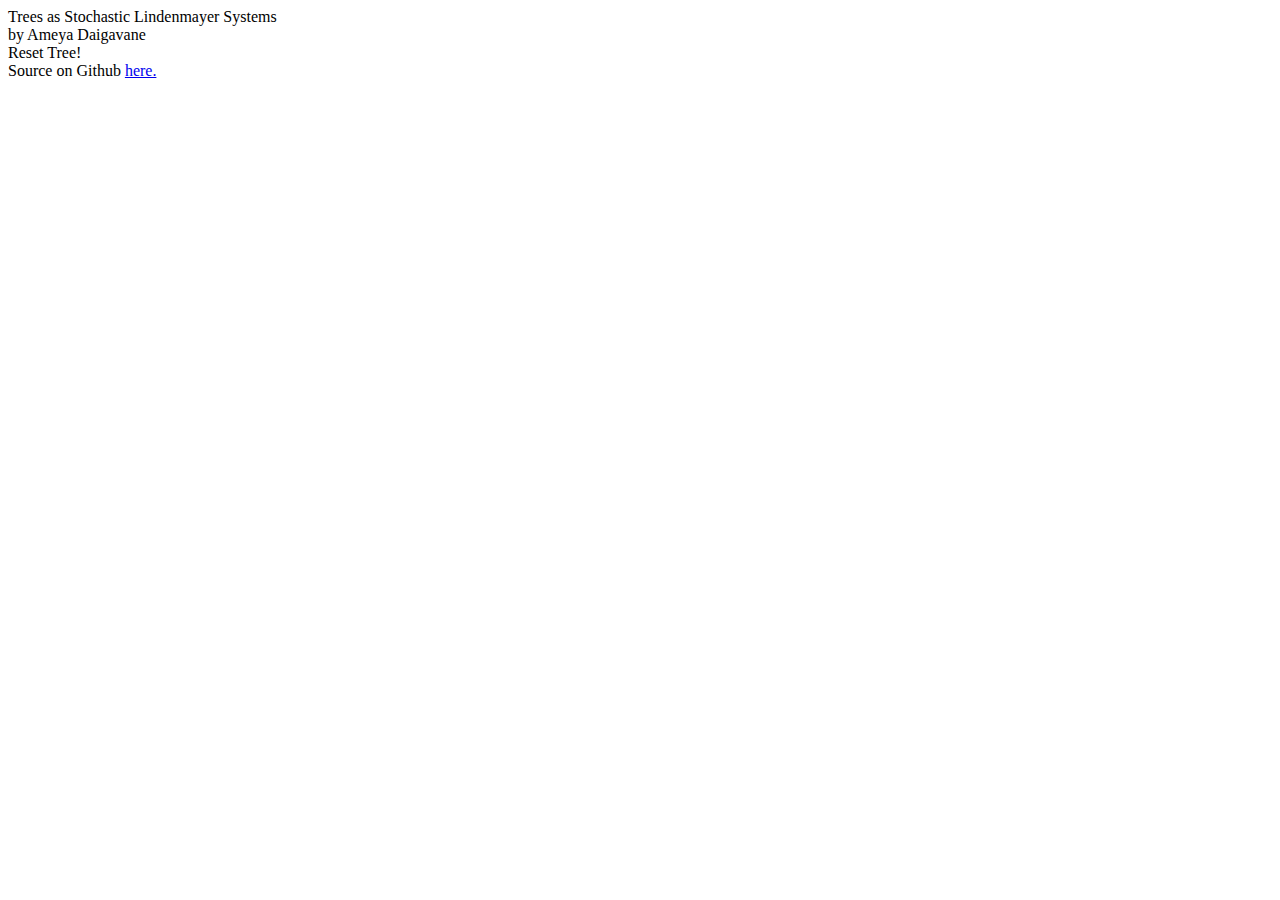
==== generative_art/index.html @ 53ff0337 "Removed old code." ====
<!DOCTYPE html>
<html>
    <head>
        <script src="jquery.js"></script>
        <script src="webppl.js"></script>
        <script src="d3.js"></script>
        <link href="https://fonts.googleapis.com/css?family=IBM+Plex+Sans+Condensed" rel="stylesheet">
        <link rel="stylesheet" type="text/css" href="index.css">
    </head>
    <body>
        <div id="heading">Trees as Stochastic Lindenmayer Systems</div>
        <div id="subheading">by Ameya Daigavane</div>
        <div id="svgdiv">
        </div>
        <div id="reset">
            Reset Tree!
        </div>
        <div id="source">Source on Github <a href="https://github.com/ameya98/WebPPL">here.</a></div>
        <script src="loader.js"></script>
    </body>
</html>
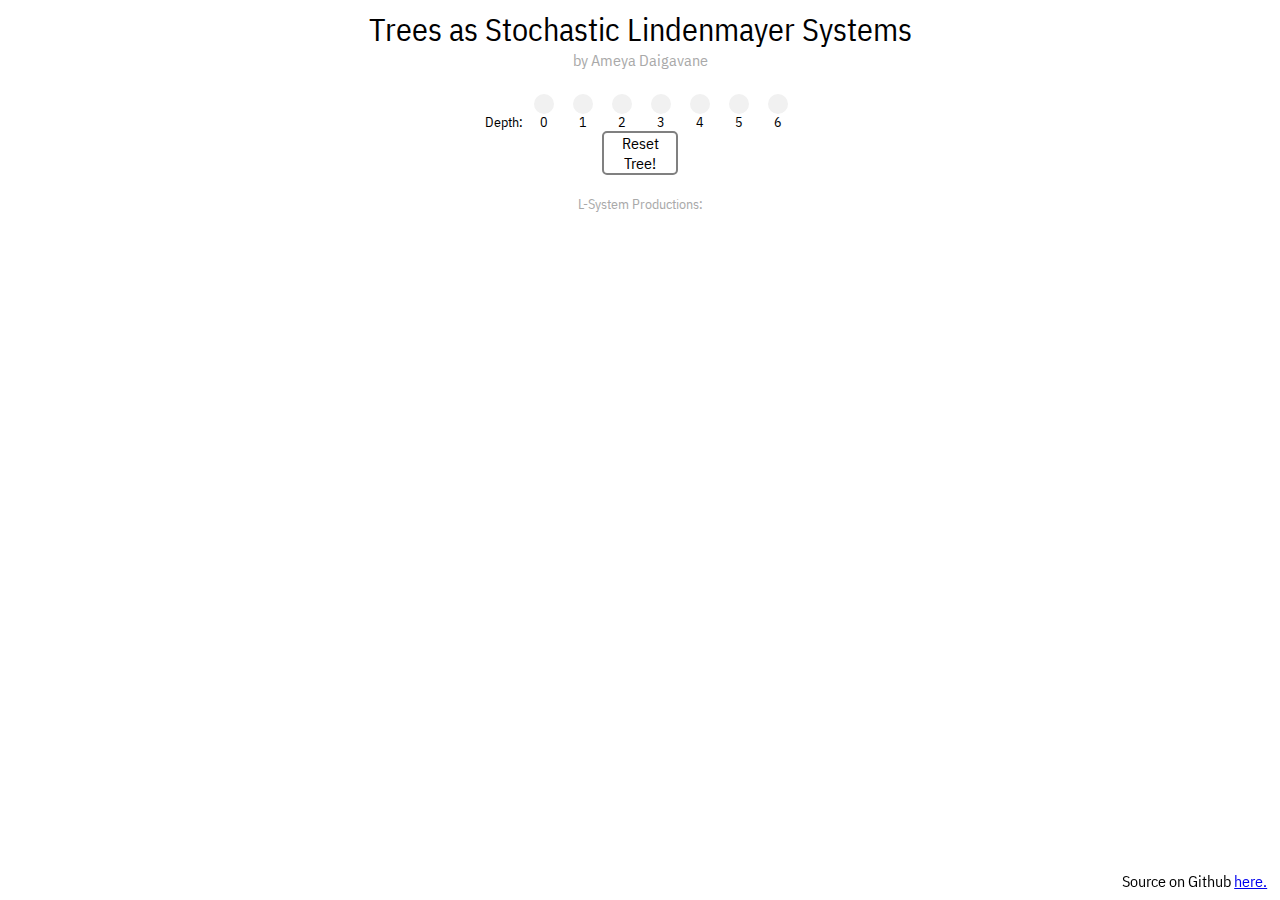
==== commit f5b83db8: "Fixed inference model and added radio buttons to set input." ====
--- a/generative_art/index.html
+++ b/generative_art/index.html
@@ -10,11 +10,26 @@
     <body>
         <div id="heading">Trees as Stochastic Lindenmayer Systems</div>
         <div id="subheading">by Ameya Daigavane</div>
+        <div id="depth">
+            Depth:
+            <label><input type="radio" name="radioset" /> 0 </label>
+            <label><input type="radio" name="radioset" /> 1 </label>
+            <label><input type="radio" name="radioset" /> 2 </label>
+            <label><input type="radio" name="radioset" /> 3 </label>
+            <label><input type="radio" name="radioset" /> 4 </label>
+            <label><input type="radio" name="radioset" /> 5 </label>
+            <label><input type="radio" name="radioset" /> 6 </label>
+        </div>
+
         <div id="svgdiv">
         </div>
         <div id="reset">
             Reset Tree!
         </div>
+        <div id="rulesholder">
+            L-System Productions:
+            <div id="rules"></div>
+        </div>
         <div id="source">Source on Github <a href="https://github.com/ameya98/WebPPL">here.</a></div>
         <script src="loader.js"></script>
     </body>
--- a/generative_art/index.css
+++ b/generative_art/index.css
@@ -0,0 +1,80 @@
+body {
+    font-family: 'IBM Plex Sans Condensed', sans-serif;
+    font-size: 1em;
+    text-align: center;
+}
+
+#heading {
+    font-size: 2em;
+}
+
+#subheading {
+    font-size: 1em;
+    color: darkgrey;
+}
+
+#depth {
+    margin-top: 0.5%;
+    font-size: 0.9em;
+}
+
+input[type=radio] {
+    display: block;
+    margin: 8px;
+    -webkit-appearance: none;
+    -moz-appearance: none;
+    appearance: none;
+    position: relative;
+    background-color: #f1f1f1;
+    color: #666;
+    top: 10px;
+    height: 20px;
+    width: 20px;
+    border: 0;
+    border-radius: 40px;
+    cursor: pointer;     
+    outline: none;
+}
+input[type=radio]:checked::before {
+    position: absolute;
+    font: 13px/1 'Open Sans', sans-serif;
+    left: 6px;
+    top: 4px;
+    content: '\02143';
+    transform: rotate(40deg);
+}
+input[type=radio]:hover {
+     background-color: #f7f7f7;
+}
+input[type=radio]:checked {
+     background-color: #f1f1f1;
+}
+
+label {
+    display: inline-block;
+}
+
+#rules, #rulesholder {
+    font-size: 0.9em;
+    color: darkgrey;
+    word-wrap: break-word;
+    white-space: pre-line;
+}
+
+#reset {
+    text-align: center;
+    border: 2px solid gray;
+    border-radius: 5px;
+    margin-left: 47%;
+    margin-right: 47%;
+}
+
+#reset:hover {
+    background-color: #d2f8d2;
+}
+
+#source {
+    position: fixed;
+    bottom: 1%;
+    right: 1%;
+}